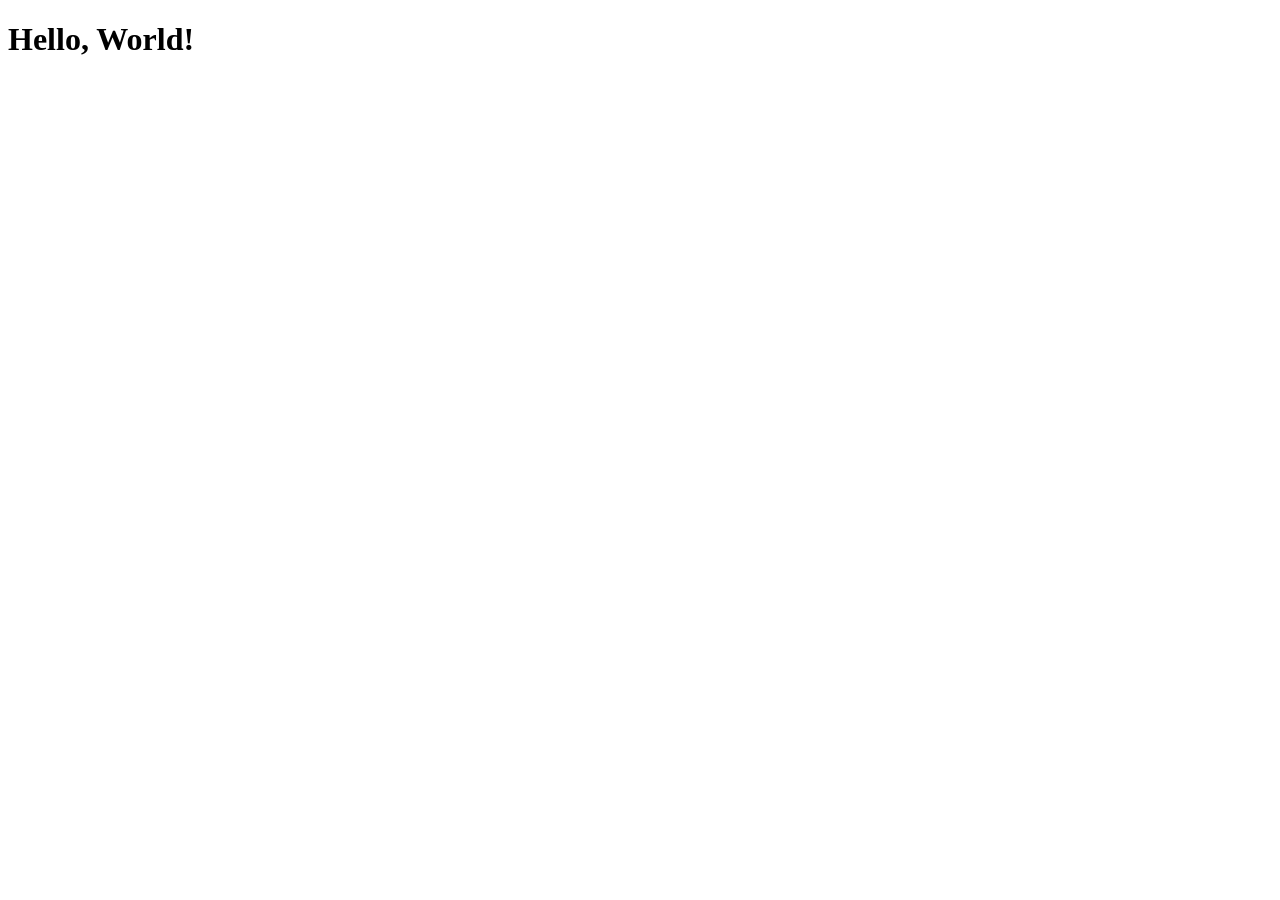
==== index.html @ a1201fd3 "add space bar" ====
<!DOCTYPE html>
<html lang="en">
<head>
    <meta charset="UTF-8">
    <meta name="viewport" content="width=device-width, initial-scale=1.0">
    <title>Document</title>
</head>
<body>
    <h1>Hello, World! </h1>
</body>
</html>
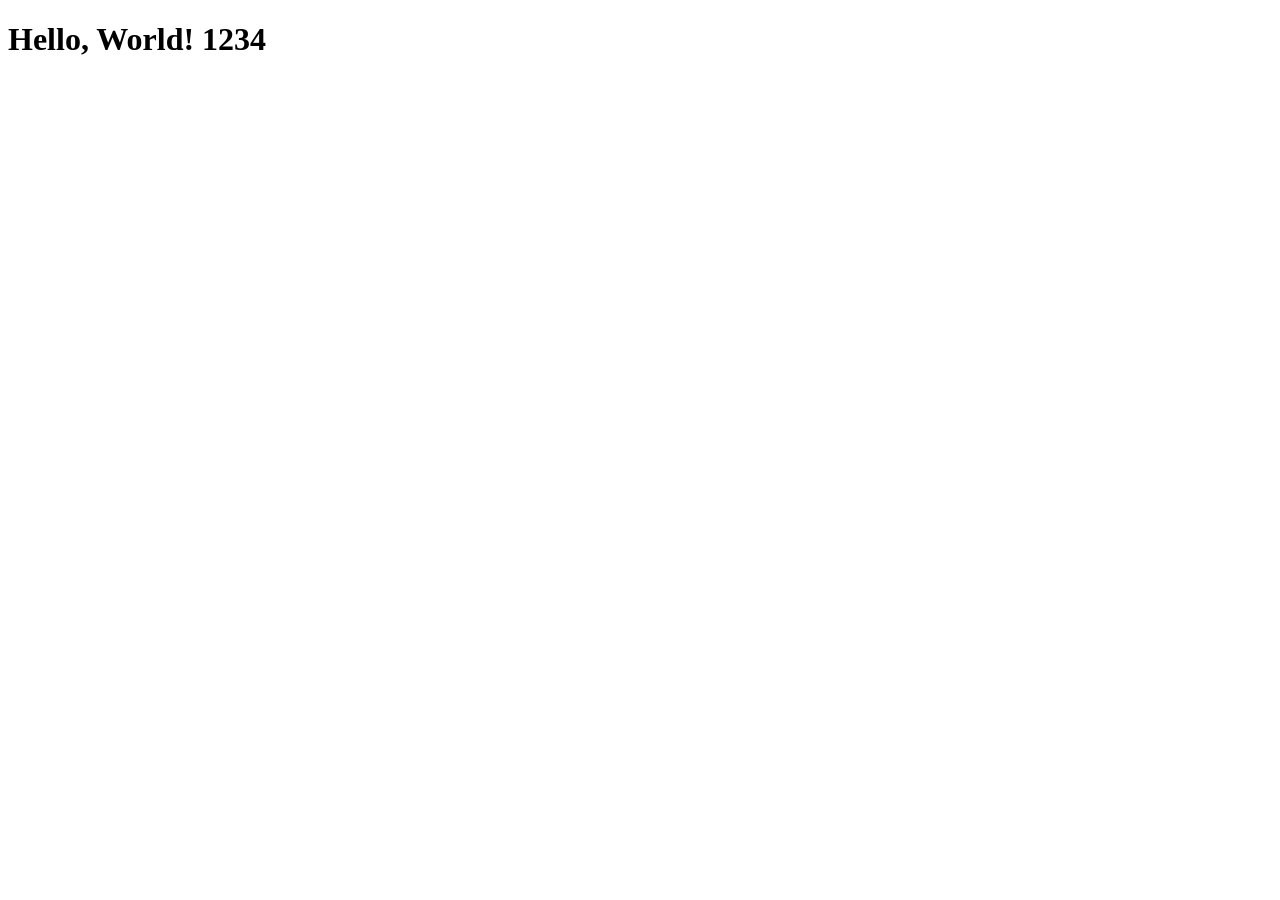
==== commit 3f44d9ae: "add number" ====
--- a/index.html
+++ b/index.html
@@ -6,6 +6,6 @@
     <title>Document</title>
 </head>
 <body>
-    <h1>Hello, World! </h1>
+    <h1>Hello, World! 1234</h1>
 </body>
 </html>
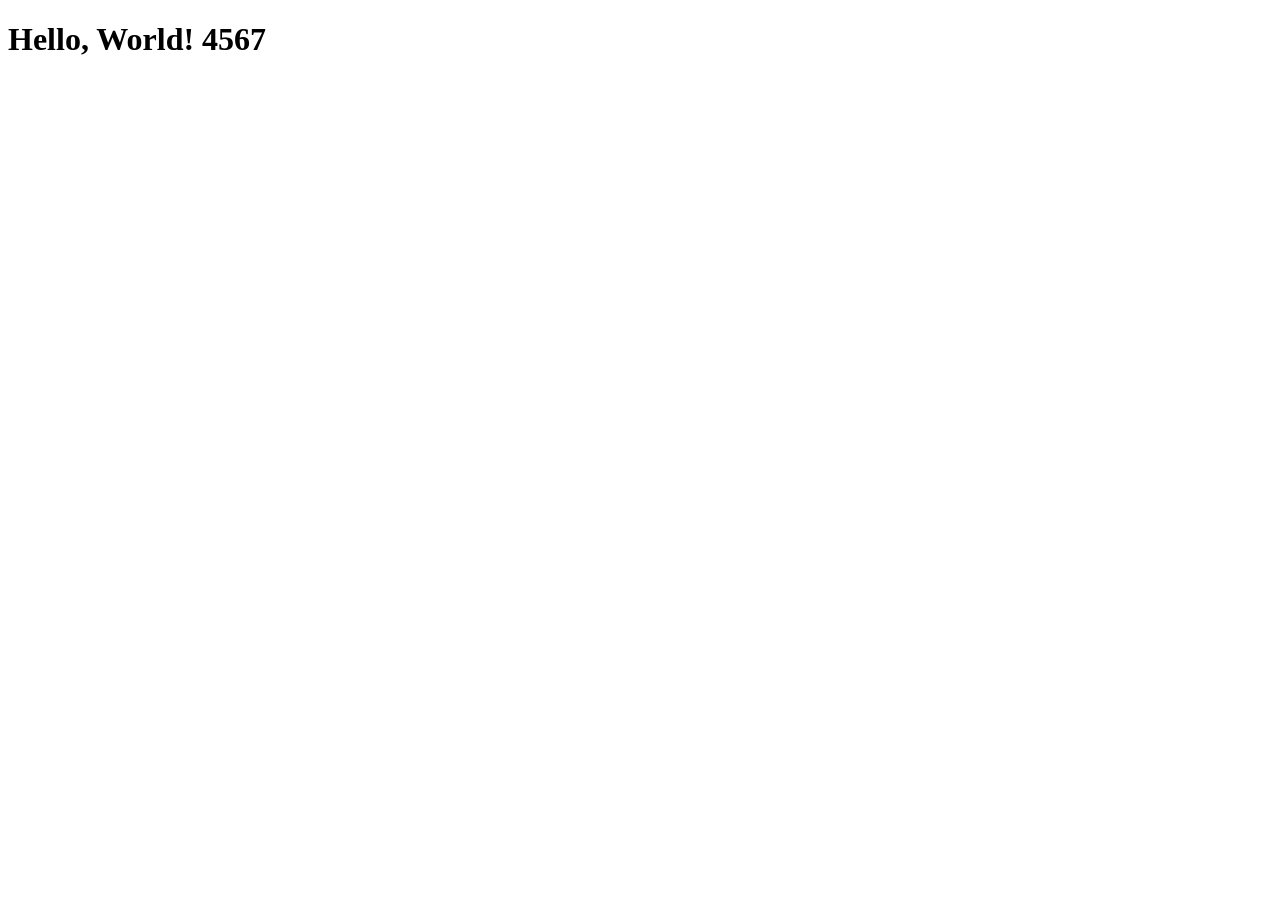
==== commit 4f05944a: "Update index" ====
--- a/index.html
+++ b/index.html
@@ -6,6 +6,6 @@
     <title>Document</title>
 </head>
 <body>
-    <h1>Hello, World! 1234</h1>
+    <h1>Hello, World! 4567</h1>
 </body>
 </html>
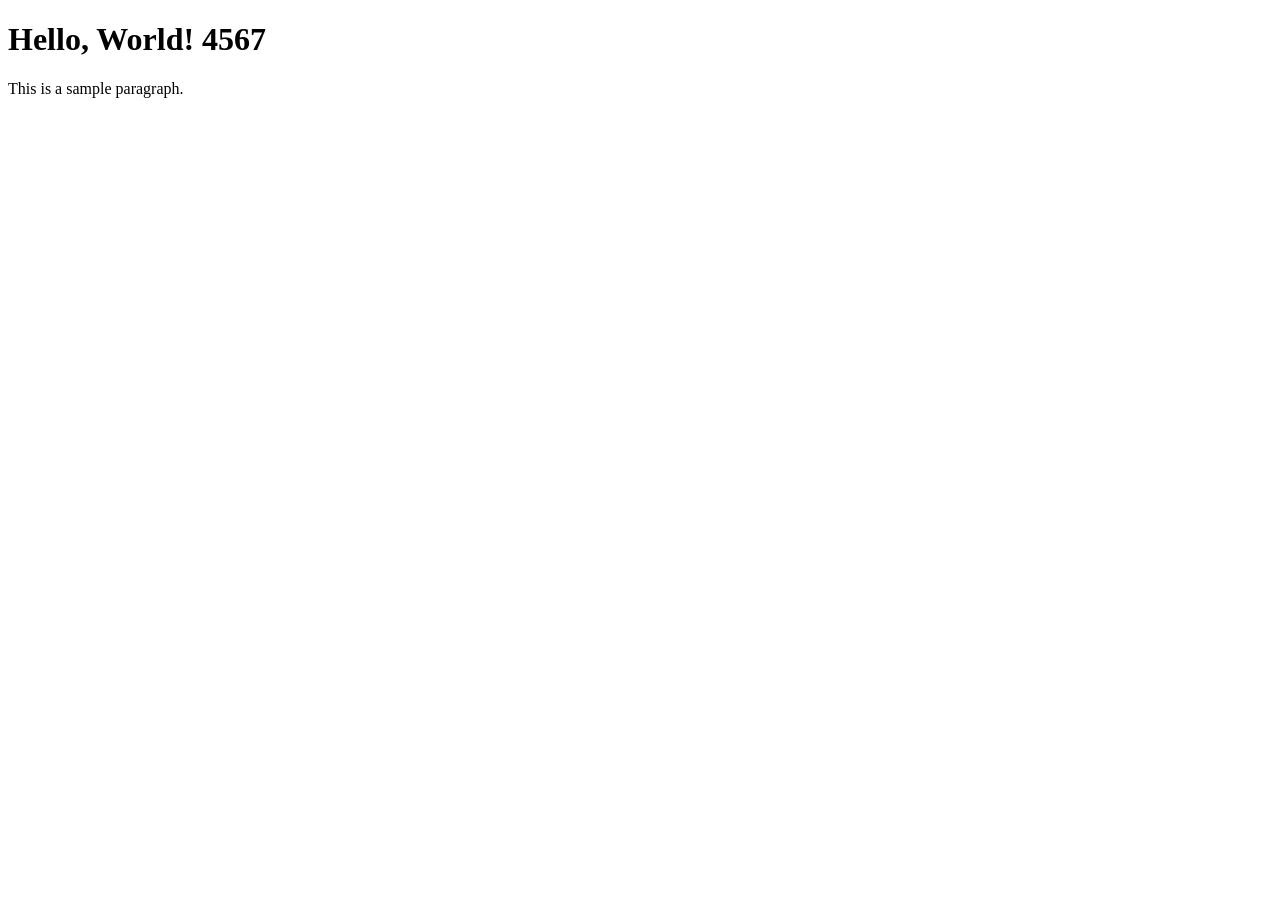
==== commit 4b5f4740: "Update index.html" ====
--- a/index.html
+++ b/index.html
@@ -7,5 +7,6 @@
 </head>
 <body>
     <h1>Hello, World! 4567</h1>
+    <p>This is a sample paragraph. </p>
 </body>
 </html>
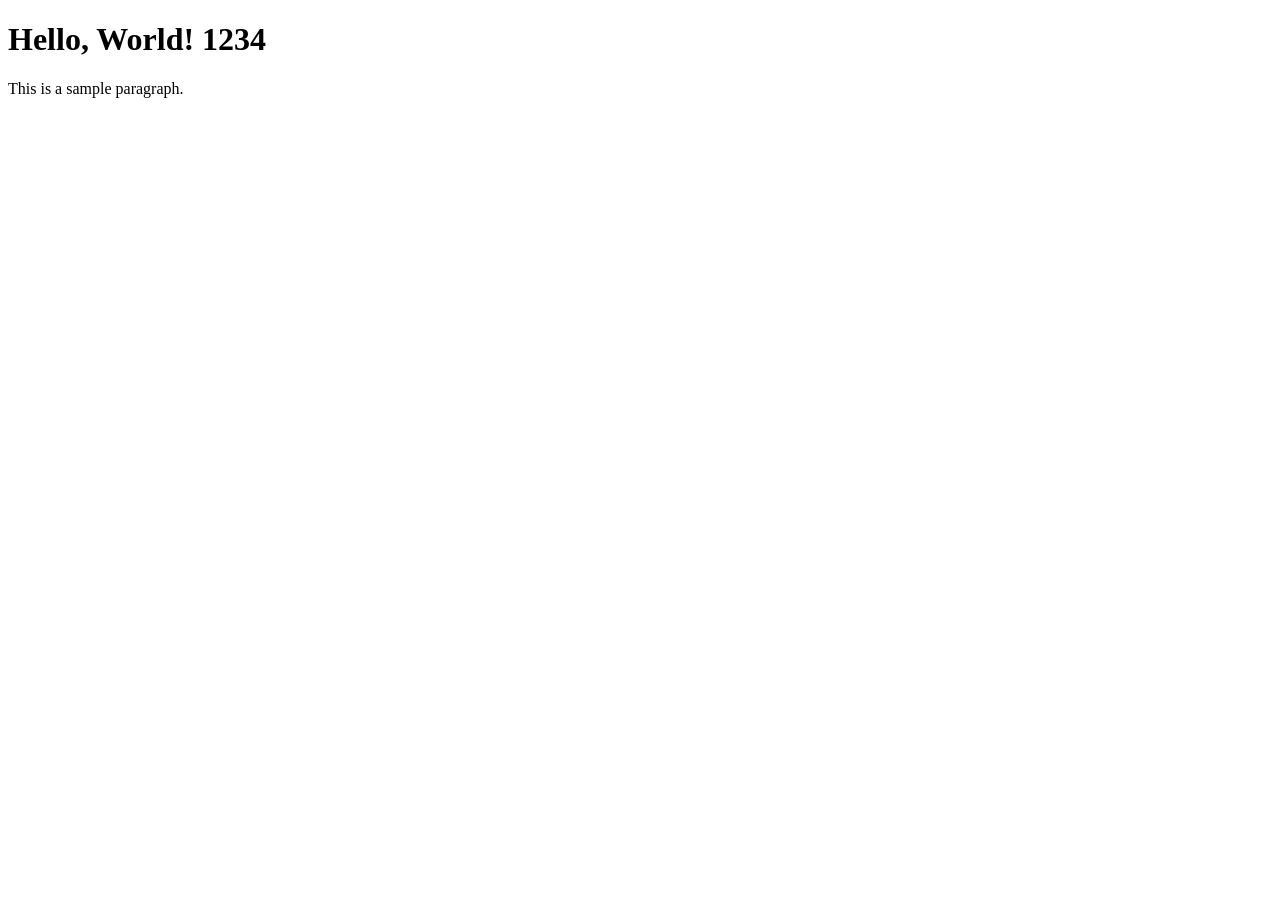
==== commit 0cf4d6ab: "Update index.html" ====
--- a/index.html
+++ b/index.html
@@ -6,7 +6,7 @@
     <title>Document</title>
 </head>
 <body>
-    <h1>Hello, World! 4567</h1>
+    <h1>Hello, World! 1234</h1>
     <p>This is a sample paragraph. </p>
 </body>
 </html>
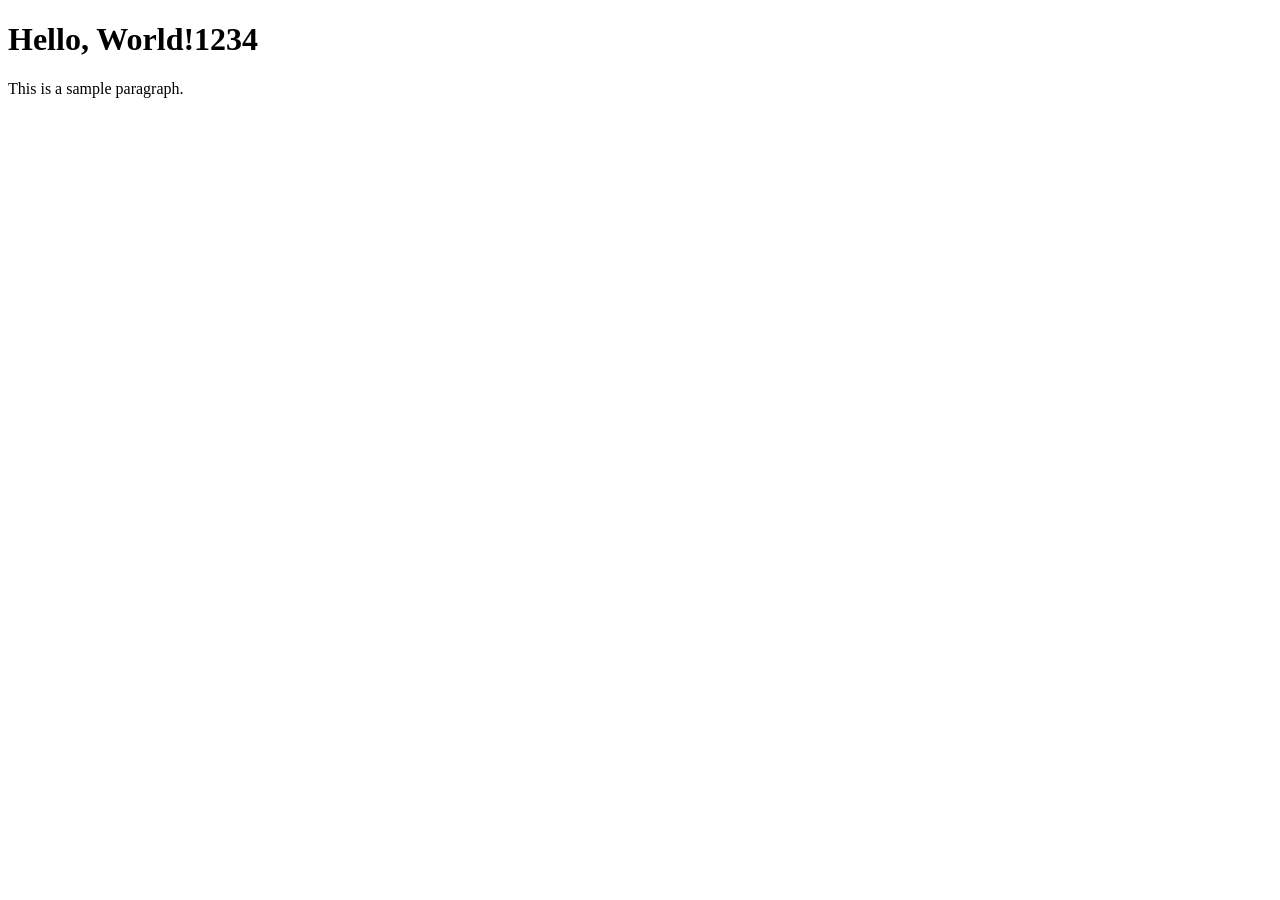
==== commit c08f412b: "Update index.html" ====
--- a/index.html
+++ b/index.html
@@ -6,7 +6,7 @@
     <title>Document</title>
 </head>
 <body>
-    <h1>Hello, World! 1234</h1>
+    <h1>Hello, World!1234</h1>
     <p>This is a sample paragraph. </p>
 </body>
 </html>
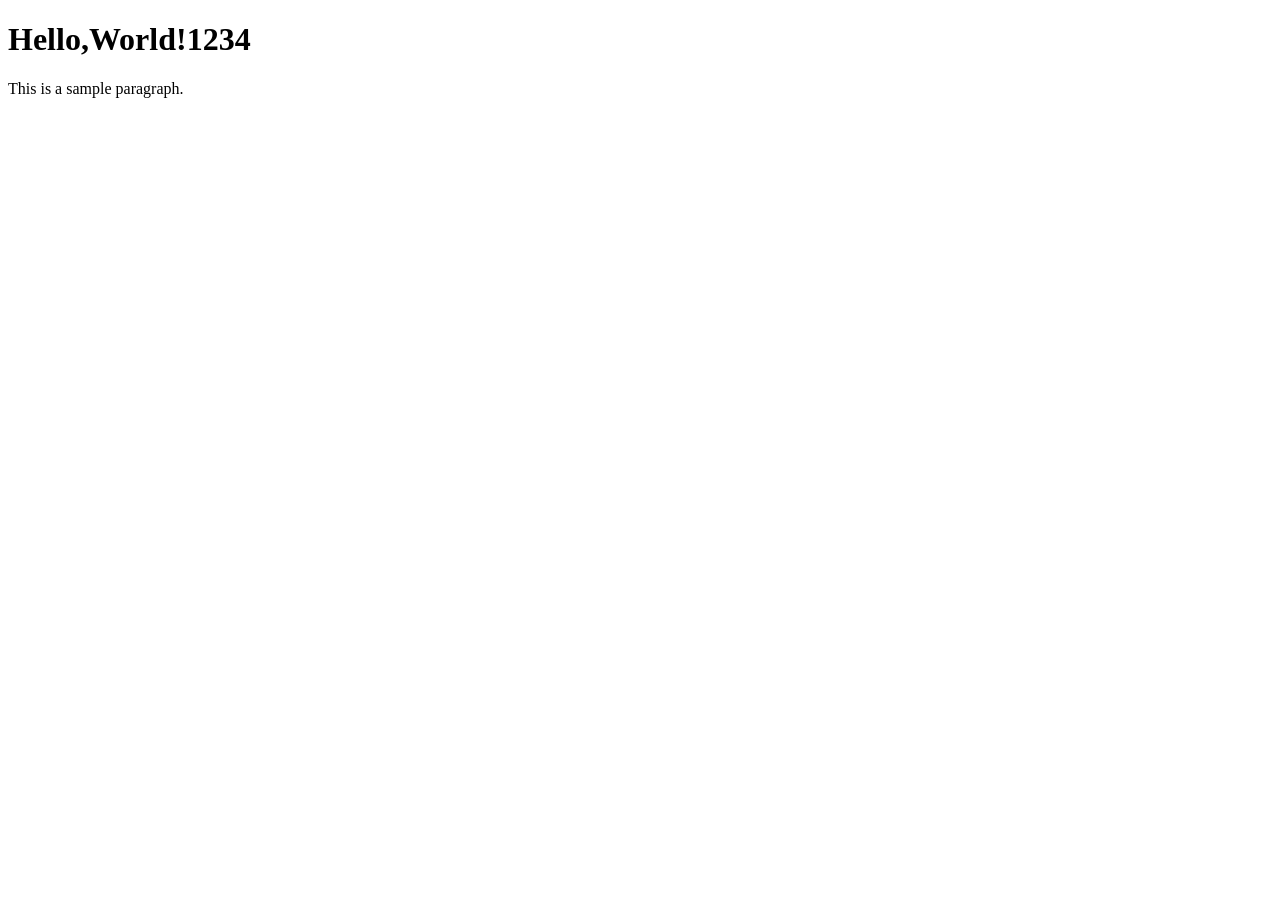
==== commit be2e9d97: "#10" ====
--- a/index.html
+++ b/index.html
@@ -6,7 +6,7 @@
     <title>Document</title>
 </head>
 <body>
-    <h1>Hello, World!1234</h1>
+    <h1>Hello,World!1234</h1>
     <p>This is a sample paragraph. </p>
 </body>
 </html>
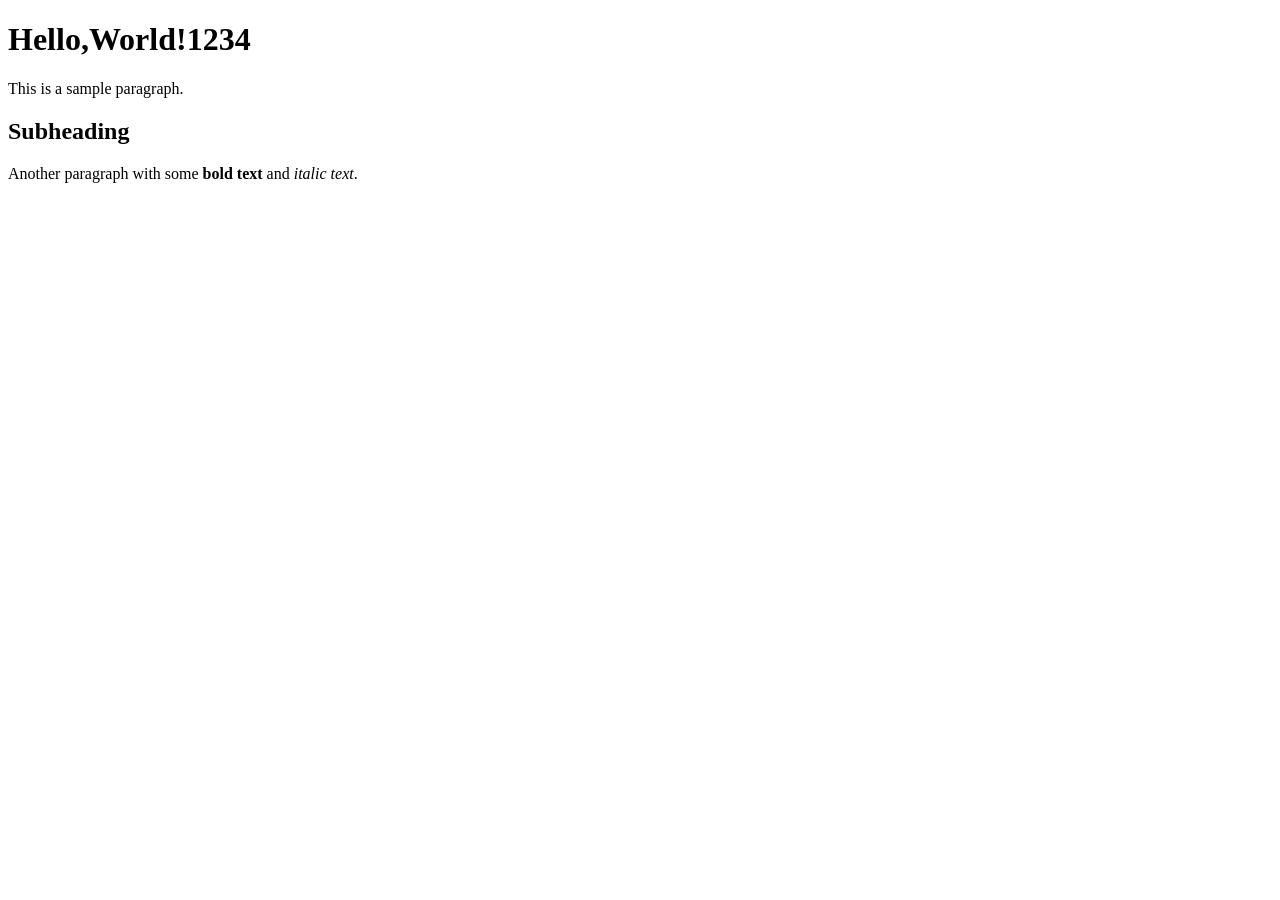
==== commit 9cb42681: "add more style >> >> Fixes #15" ====
--- a/index.html
+++ b/index.html
@@ -8,5 +8,7 @@
 <body>
     <h1>Hello,World!1234</h1>
     <p>This is a sample paragraph. </p>
+    <h2>Subheading</h2>
+    <p>Another paragraph with some <strong>bold text</strong> and <em>italic text</em>.</p>
 </body>
 </html>
